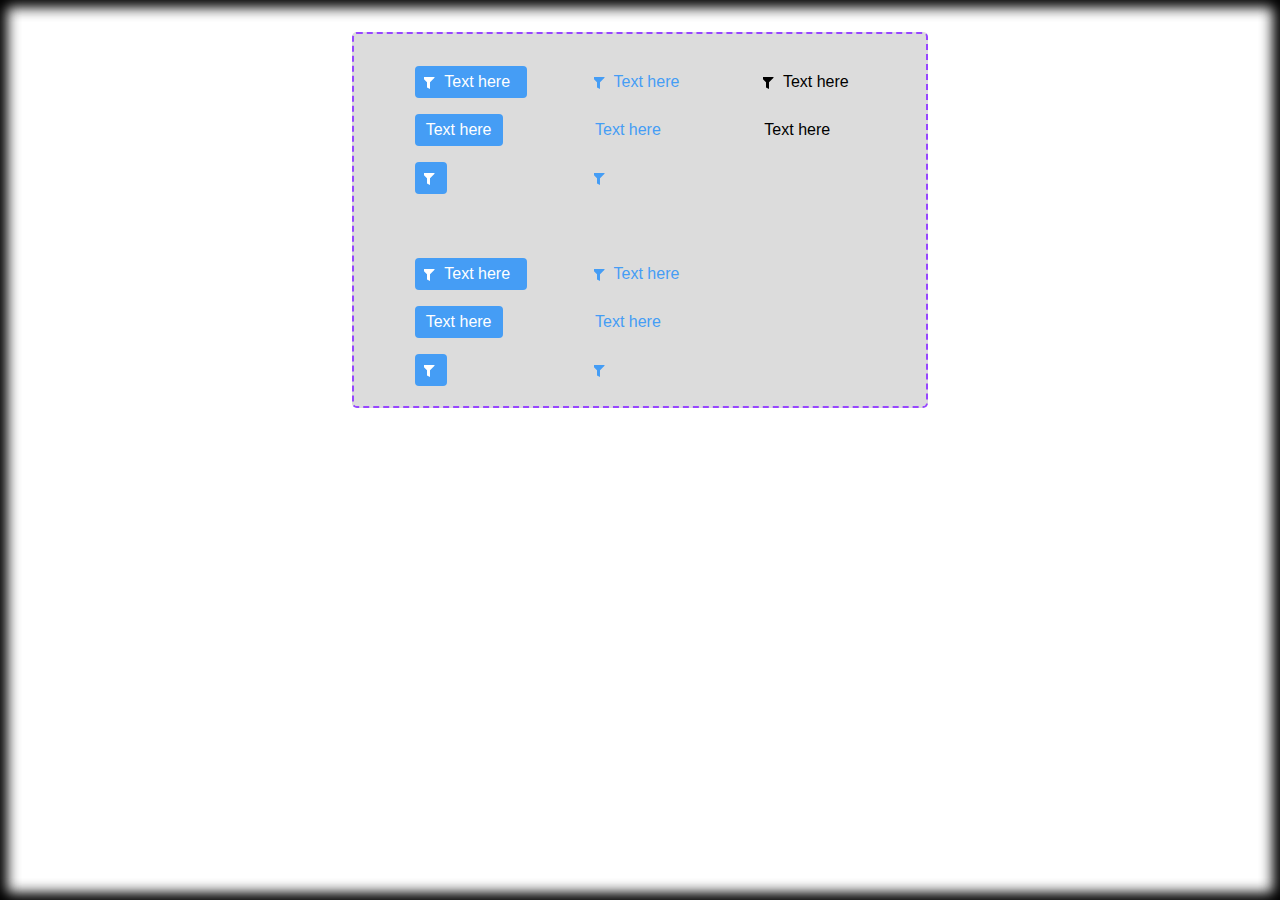
==== blocks/button.html @ 160132e3 "Block layout buttom" ====
<html>
    <head>
        <meta charset="UTF-8">
        <title>Блок Button</title>
        <link rel="stylesheet" href="./reset.css">
        <link rel="stylesheet" href="./button.css">
    </head>

    <body>
        <div class="page">
            <div class="wrapper">
                <div class="button-column">
                    <div class="button-block">
                    <div class="button">
                        <button class="button_size_big_with_background">
                        <div class="button_with_background__icon"></div>
                        <div class="button_with_background__text"> Text here </div>
                        </button>
                        </div>              
                    <div class="button">
                        <button class="button_size_average_with_background">
                        <div class="button_with_background__text"> Text here </div>
                        </button>
                        </div> 
                    <div class="button">
                        <button class="button_size_small_with_background">
                            <div class="button_with_background__icon"></div>
                        </button>
                        </div> 
                    </div>
               
                        <div class="button-column">
                            <div class="button">
                                <button class="button_size_big_with_background">
                                <div class="button_with_background__icon"></div>
                                <div class="button_with_background__text"> Text here </div>
                                </button>
                                </div>              
                            <div class="button">
                                <button class="button_size_average_with_background">
                                <div class="button_with_background__text"> Text here </div>
                                </button>
                                </div> 
                            <div class="button">
                                <button class="button_size_small_with_background">
                                <div class="button_with_background__icon"></div>
                                </button>
                        </div> 
                    </div> 
                </div> 
            <div class="button-column">
                        <div class="button-block">
                            <div class="button">
                                <button class="button_size_big_transparent_background">
                                <div class="button_transparent_background__icon"></div>
                                <div class="button_transparent_background__text"> Text here </div>
                                </button>
                                </div>              
                            <div class="button">
                                <button class="button_size_average_transparent_background">
                                <div class="button_transparent_background__text"> Text here </div>
                                </button>
                                </div> 
                            <div class="button">
                                <button class="button_size_small_transparent_background">
                                    <div class="button_transparent_background__icon"></div>
                                </button>
                                </div> 
                            </div> 
                            <div class="button-block">
                                <div class="button">
                                    <button class="button_size_big_transparent_background">
                                    <div class="button_transparent_background__icon"></div>
                                    <div class="button_transparent_background__text"> Text here </div>
                                    </button>
                                    </div>              
                                <div class="button">
                                    <button class="button_size_average_transparent_background">
                                    <div class="button_transparent_background__text"> Text here </div>
                                    </button>
                                    </div> 
                                <div class="button">
                                    <button class="button_size_small_transparent_background">
                                        <div class="button_transparent_background__icon"></div>
                                    </button>
                                </div> 
                            </div> 
                        </div> 

                <div class="button-column">
                    <div class="button-block">
                        <div class="button">
                            <button class="button_size_big_transparent_background">
                            <div class="button_transparent_background__iconblack"></div>
                            <div class="button_transparent_background__textblack"> Text here </div>
                            </button>
                            </div>              
                        <div class="button">
                            <button class="button_size_average_transparent_background">
                            <div class="button_transparent_background__textblack"> Text here </div>
                            </button>
                            </div> 
                        </div> 
                </div>    
                   
            </div>
                    
                </div>
            </div>
        </div>
    </body>
</html>
---- blocks/button.css ----
body,
html {
  width: 100%;
  background-image: rgb(255, 255, 255);
  box-shadow: inset 0px 0px 1rem 0.2rem;
  background-size: 100% auto;
  font-family: Arial, Helvetica, sans-serif;
  font-size: 12pt;
  --color-text-color-background: rgb(255, 255, 255);
  --text-color-without-background: rgb(69, 157, 245);
  --color-plain-text: rgb(0, 0, 0);
  --color-border-wrapper: rgb(151, 71, 255, 1);
  --color-button: rgb(69, 157, 245);
  --color-background-input: rgb(220, 220, 220);
}

.page {
  padding: 2rem;
}

.wrapper {
  display: flex;
  flex-direction: row;
  justify-content: space-around;
  width: 36rem;
  height: 23.5rem;
  margin: 0 auto;
  border: 0.13rem dashed var(--color-border-wrapper);
  border-radius: 0.3rem;
  background-color: var(--color-background-input);
  padding: 2rem;
}

.button-column {
  display: flex;
  flex-direction: column;
  align-items: flex-start;
}

.button-block {
  display: flex;
  flex-direction: column;
  justify-content: center;
  margin-bottom: 3rem;
}

.button_size_big_with_background {
  display: flex;
  align-items: center;
  cursor: pointer;
  border: none;
  width: 7rem;
  height: 2rem;
  border-radius: 0.25rem;
  margin-bottom: 1rem;
  background-color: var(--color-button);
  padding: 0.5rem 0.5rem 0.5rem 0.5rem;
}

.button_size_big_with_background:hover {
  box-shadow: 0rem 0.12rem 0.5rem 0.12rem var(--color-text-color-background);
}

.button_size_average_with_background {
  display: flex;
  align-items: center;
  cursor: pointer;
  border: none;
  width: 5.5rem;
  height: 2rem;
  border-radius: 0.25rem;
  margin-bottom: 1rem;
  background-color: var(--color-button);
  padding: 0.5rem 0.19rem 0.5rem 0.19rem;
}

.button_size_average_with_background:hover {
  box-shadow: 0rem 0.12rem 0.5rem 0.12rem var(--color-text-color-background);
}

.button_size_small_with_background {
  display: flex;
  align-items: center;
  cursor: pointer;
  border: none;
  width: 2rem;
  height: 2rem;
  border-radius: 0.25rem;
  margin-bottom: 1rem;
  background-color: var(--color-button);
  padding: 0.5rem;
}

.button_size_small_with_background:hover {
  box-shadow: 0rem 0.12rem 0.5rem 0.12rem var(--color-text-color-background);
}

.button_with_background__text {
  top: 0.5rem;
  left: 2.5rem;
  color: var(--color-text-color-background);
  padding: 0.5rem;
}

.button_with_background__text:hover {
  text-shadow: var(--color-text-color-background) 0.1rem 0.1rem 0.2rem;
}

.button_with_background__icon {
  width: 0.75rem;
  height: 0.75rem;
  top: 0rem;
  left: 0rem;
  margin: 0.1rem 0rem 0rem 0.1rem;
  background-image: url('../icon/filterwheit.svg');
}

.button_with_background__icon:hover {
  -webkit-filter: drop-shadow(
    0.1rem 0.1rem 0.2rem var(--color-text-color-background)
  );
  filter: drop-shadow(0.1rem 0.1rem 0.2rem var(--color-text-color-background));
}

.button_size_big_transparent_background {
  display: flex;
  align-items: center;
  cursor: pointer;
  border: none;
  width: 7rem;
  height: 2rem;
  border-radius: 0.25rem;
  margin-bottom: 1rem;
  background-color: transparent;
  padding: 0.5rem 0.5rem 0.5rem 0.5rem;
}

.button_size_average_transparent_background {
  display: flex;
  align-items: center;
  cursor: pointer;
  border: none;
  width: 5.5rem;
  height: 2rem;
  border-radius: 0.25rem;
  margin-bottom: 1rem;
  background-color: transparent;
  padding: 0.5rem 0.19rem 0.5rem 0.19rem;
}

.button_size_small_transparent_background {
  display: flex;
  align-items: center;
  cursor: pointer;
  border: none;
  width: 2rem;
  height: 2rem;
  border-radius: 0.25rem;
  margin-bottom: 1rem;
  background-color: transparent;
  padding: 0.5rem;
}

.button_transparent_background__icon {
  width: 0.75rem;
  height: 0.75rem;
  top: 0rem;
  left: 0rem;
  margin: 0.1rem 0rem 0rem 0.1rem;
  background-image: url('../icon/filterblue.svg');
}

.button_transparent_background__icon:hover {
  -webkit-filter: drop-shadow(
    0.1rem 0.1rem 0.2rem var(--text-color-without-background)
  );
  filter: drop-shadow(
    0.1rem 0.1rem 0.2rem var(--text-color-without-background)
  );
}

.button_transparent_background__text {
  top: 0.5rem;
  left: 2.5rem;
  color: var(--text-color-without-background);
  padding: 0.5rem;
}

.button_transparent_background__text:hover {
  text-shadow: var(--text-color-without-background) 0.1rem 0.1rem 0.2rem;
}

.button_transparent_background__iconblack {
  width: 0.75rem;
  height: 0.75rem;
  top: 0rem;
  left: 0rem;
  margin: 0.1rem 0rem 0rem 0.1rem;
  background-image: url('../icon/filterblack.svg');
}

.button_transparent_background__iconblack:hover {
  -webkit-filter: drop-shadow(0.1rem 0.1rem 0.2rem var(--color-plain-text));
  filter: drop-shadow(0.1rem 0.1rem 0.2rem var(--color-plain-text));
}

.button_transparent_background__textblack {
  top: 0.5rem;
  left: 2.5rem;
  color: var(--color-plain-text);
  padding: 0.5rem;
}

.button_transparent_background__textblack:hover {
  text-shadow: var(--color-plain-text) 0.1rem 0.1rem 0.2rem;
}
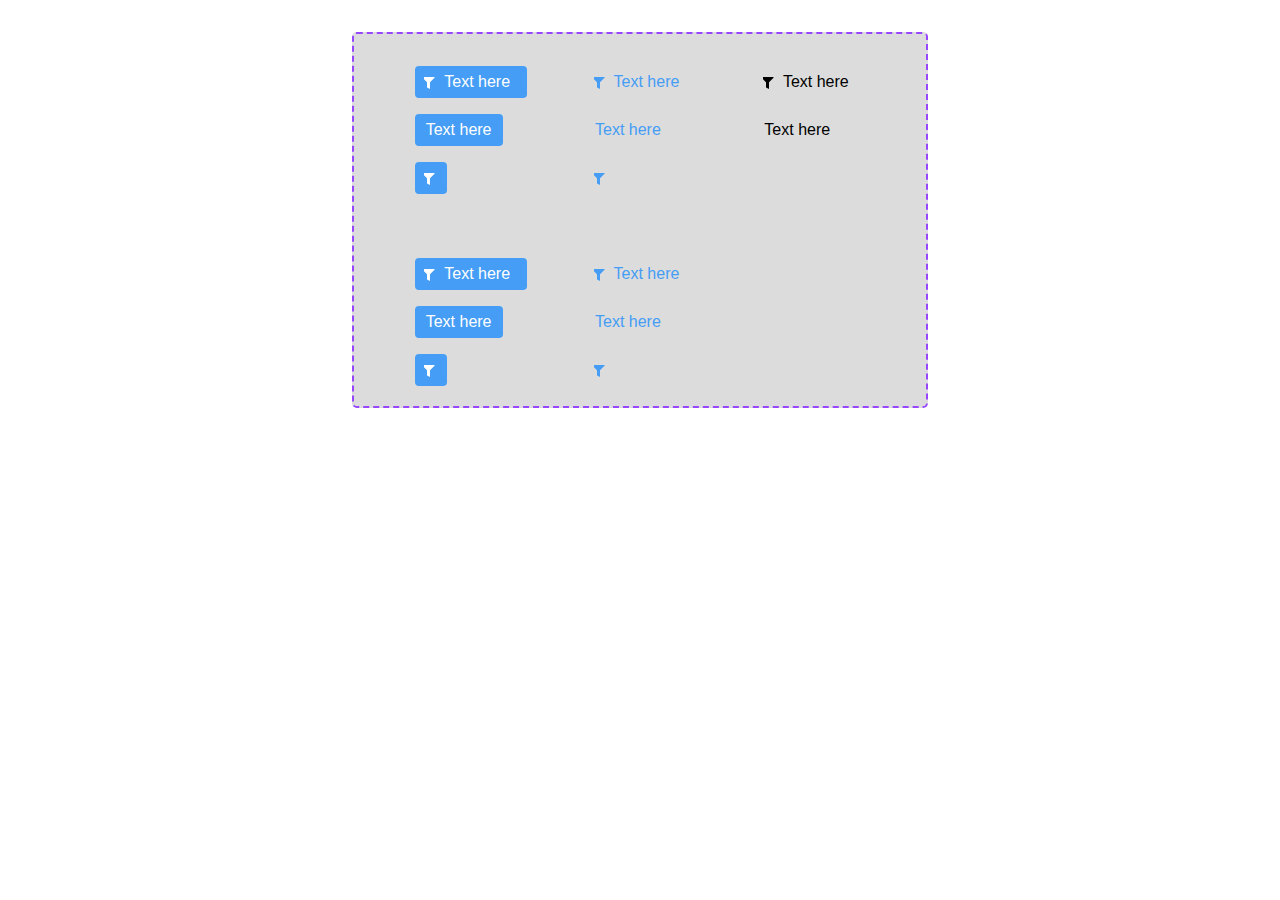
==== commit 43964755: "Homework №6. Ui-kit" ====
--- a/blocks/button.html
+++ b/blocks/button.html
@@ -1,14 +1,15 @@
 <html>
     <head>
         <meta charset="UTF-8">
+        <meta name="viewport" content="width=device-width, initial-scale=1.0">
         <title>Блок Button</title>
         <link rel="stylesheet" href="./reset.css">
-        <link rel="stylesheet" href="./button.css">
+        <link rel="stylesheet" href="../style/button.css">
     </head>
 
     <body>
-        <div class="page">
-            <div class="wrapper">
+        <div class="page-button">
+            <div class="wrapper-button">
                 <div class="button-column">
                     <div class="button-block">
                     <div class="button">
--- a/style/button.css
+++ b/style/button.css
@@ -0,0 +1,215 @@
+body,
+html {
+  width: 100%;
+  background-image: rgb(255, 255, 255);
+  background-size: 100% auto;
+  font-family: Arial, Helvetica, sans-serif;
+  font-size: 12pt;
+  --color-text-color-background: rgb(255, 255, 255);
+  --text-color-without-background: rgb(69, 157, 245);
+  --color-plain-text: rgb(0, 0, 0);
+  --color-border-wrapper: rgb(151, 71, 255, 1);
+  --color-button: rgb(69, 157, 245);
+  --color-background-input: rgb(220, 220, 220);
+}
+
+.page-button {
+  padding: 2rem;
+}
+
+.wrapper-button {
+  display: flex;
+  flex-direction: row;
+  justify-content: space-around;
+  width: 36rem;
+  height: 23.5rem;
+  margin: 0 auto;
+  border: 0.13rem dashed var(--color-border-wrapper);
+  border-radius: 0.3rem;
+  background-color: var(--color-background-input);
+  padding: 2rem;
+}
+
+.button-column {
+  display: flex;
+  flex-direction: column;
+  align-items: flex-start;
+}
+
+.button-block {
+  display: flex;
+  flex-direction: column;
+  justify-content: center;
+  margin-bottom: 3rem;
+}
+
+.button_size_big_with_background {
+  display: flex;
+  align-items: center;
+  cursor: pointer;
+  border: none;
+  width: 7rem;
+  height: 2rem;
+  border-radius: 0.25rem;
+  margin-bottom: 1rem;
+  background-color: var(--color-button);
+  padding: 0.5rem 0.5rem 0.5rem 0.5rem;
+}
+
+.button_size_big_with_background:hover {
+  box-shadow: 0rem 0.12rem 0.5rem 0.12rem var(--color-text-color-background);
+}
+
+.button_size_average_with_background {
+  display: flex;
+  align-items: center;
+  cursor: pointer;
+  border: none;
+  width: 5.5rem;
+  height: 2rem;
+  border-radius: 0.25rem;
+  margin-bottom: 1rem;
+  background-color: var(--color-button);
+  padding: 0.5rem 0.19rem 0.5rem 0.19rem;
+}
+
+.button_size_average_with_background:hover {
+  box-shadow: 0rem 0.12rem 0.5rem 0.12rem var(--color-text-color-background);
+}
+
+.button_size_small_with_background {
+  display: flex;
+  align-items: center;
+  cursor: pointer;
+  border: none;
+  width: 2rem;
+  height: 2rem;
+  border-radius: 0.25rem;
+  margin-bottom: 1rem;
+  background-color: var(--color-button);
+  padding: 0.5rem;
+}
+
+.button_size_small_with_background:hover {
+  box-shadow: 0rem 0.12rem 0.5rem 0.12rem var(--color-text-color-background);
+}
+
+.button_with_background__text {
+  top: 0.5rem;
+  left: 2.5rem;
+  color: var(--color-text-color-background);
+  padding: 0.5rem;
+}
+
+.button_with_background__text:hover {
+  text-shadow: var(--color-text-color-background) 0.1rem 0.1rem 0.2rem;
+}
+
+.button_with_background__icon {
+  width: 0.75rem;
+  height: 0.75rem;
+  top: 0rem;
+  left: 0rem;
+  margin: 0.1rem 0rem 0rem 0.1rem;
+  background-image: url('../icon/filterwheit.svg');
+}
+
+.button_with_background__icon:hover {
+  -webkit-filter: drop-shadow(
+    0.1rem 0.1rem 0.2rem var(--color-text-color-background)
+  );
+  filter: drop-shadow(0.1rem 0.1rem 0.2rem var(--color-text-color-background));
+}
+
+.button_size_big_transparent_background {
+  display: flex;
+  align-items: center;
+  cursor: pointer;
+  border: none;
+  width: 7rem;
+  height: 2rem;
+  border-radius: 0.25rem;
+  margin-bottom: 1rem;
+  background-color: transparent;
+  padding: 0.5rem 0.5rem 0.5rem 0.5rem;
+}
+
+.button_size_average_transparent_background {
+  display: flex;
+  align-items: center;
+  cursor: pointer;
+  border: none;
+  width: 5.5rem;
+  height: 2rem;
+  border-radius: 0.25rem;
+  margin-bottom: 1rem;
+  background-color: transparent;
+  padding: 0.5rem 0.19rem 0.5rem 0.19rem;
+}
+
+.button_size_small_transparent_background {
+  display: flex;
+  align-items: center;
+  cursor: pointer;
+  border: none;
+  width: 2rem;
+  height: 2rem;
+  border-radius: 0.25rem;
+  margin-bottom: 1rem;
+  background-color: transparent;
+  padding: 0.5rem;
+}
+
+.button_transparent_background__icon {
+  width: 0.75rem;
+  height: 0.75rem;
+  top: 0rem;
+  left: 0rem;
+  margin: 0.1rem 0rem 0rem 0.1rem;
+  background-image: url('../icon/filterblue.svg');
+}
+
+.button_transparent_background__icon:hover {
+  -webkit-filter: drop-shadow(
+    0.1rem 0.1rem 0.2rem var(--text-color-without-background)
+  );
+  filter: drop-shadow(
+    0.1rem 0.1rem 0.2rem var(--text-color-without-background)
+  );
+}
+
+.button_transparent_background__text {
+  top: 0.5rem;
+  left: 2.5rem;
+  color: var(--text-color-without-background);
+  padding: 0.5rem;
+}
+
+.button_transparent_background__text:hover {
+  text-shadow: var(--text-color-without-background) 0.1rem 0.1rem 0.2rem;
+}
+
+.button_transparent_background__iconblack {
+  width: 0.75rem;
+  height: 0.75rem;
+  top: 0rem;
+  left: 0rem;
+  margin: 0.1rem 0rem 0rem 0.1rem;
+  background-image: url('../icon/filterblack.svg');
+}
+
+.button_transparent_background__iconblack:hover {
+  -webkit-filter: drop-shadow(0.1rem 0.1rem 0.2rem var(--color-plain-text));
+  filter: drop-shadow(0.1rem 0.1rem 0.2rem var(--color-plain-text));
+}
+
+.button_transparent_background__textblack {
+  top: 0.5rem;
+  left: 2.5rem;
+  color: var(--color-plain-text);
+  padding: 0.5rem;
+}
+
+.button_transparent_background__textblack:hover {
+  text-shadow: var(--color-plain-text) 0.1rem 0.1rem 0.2rem;
+}
